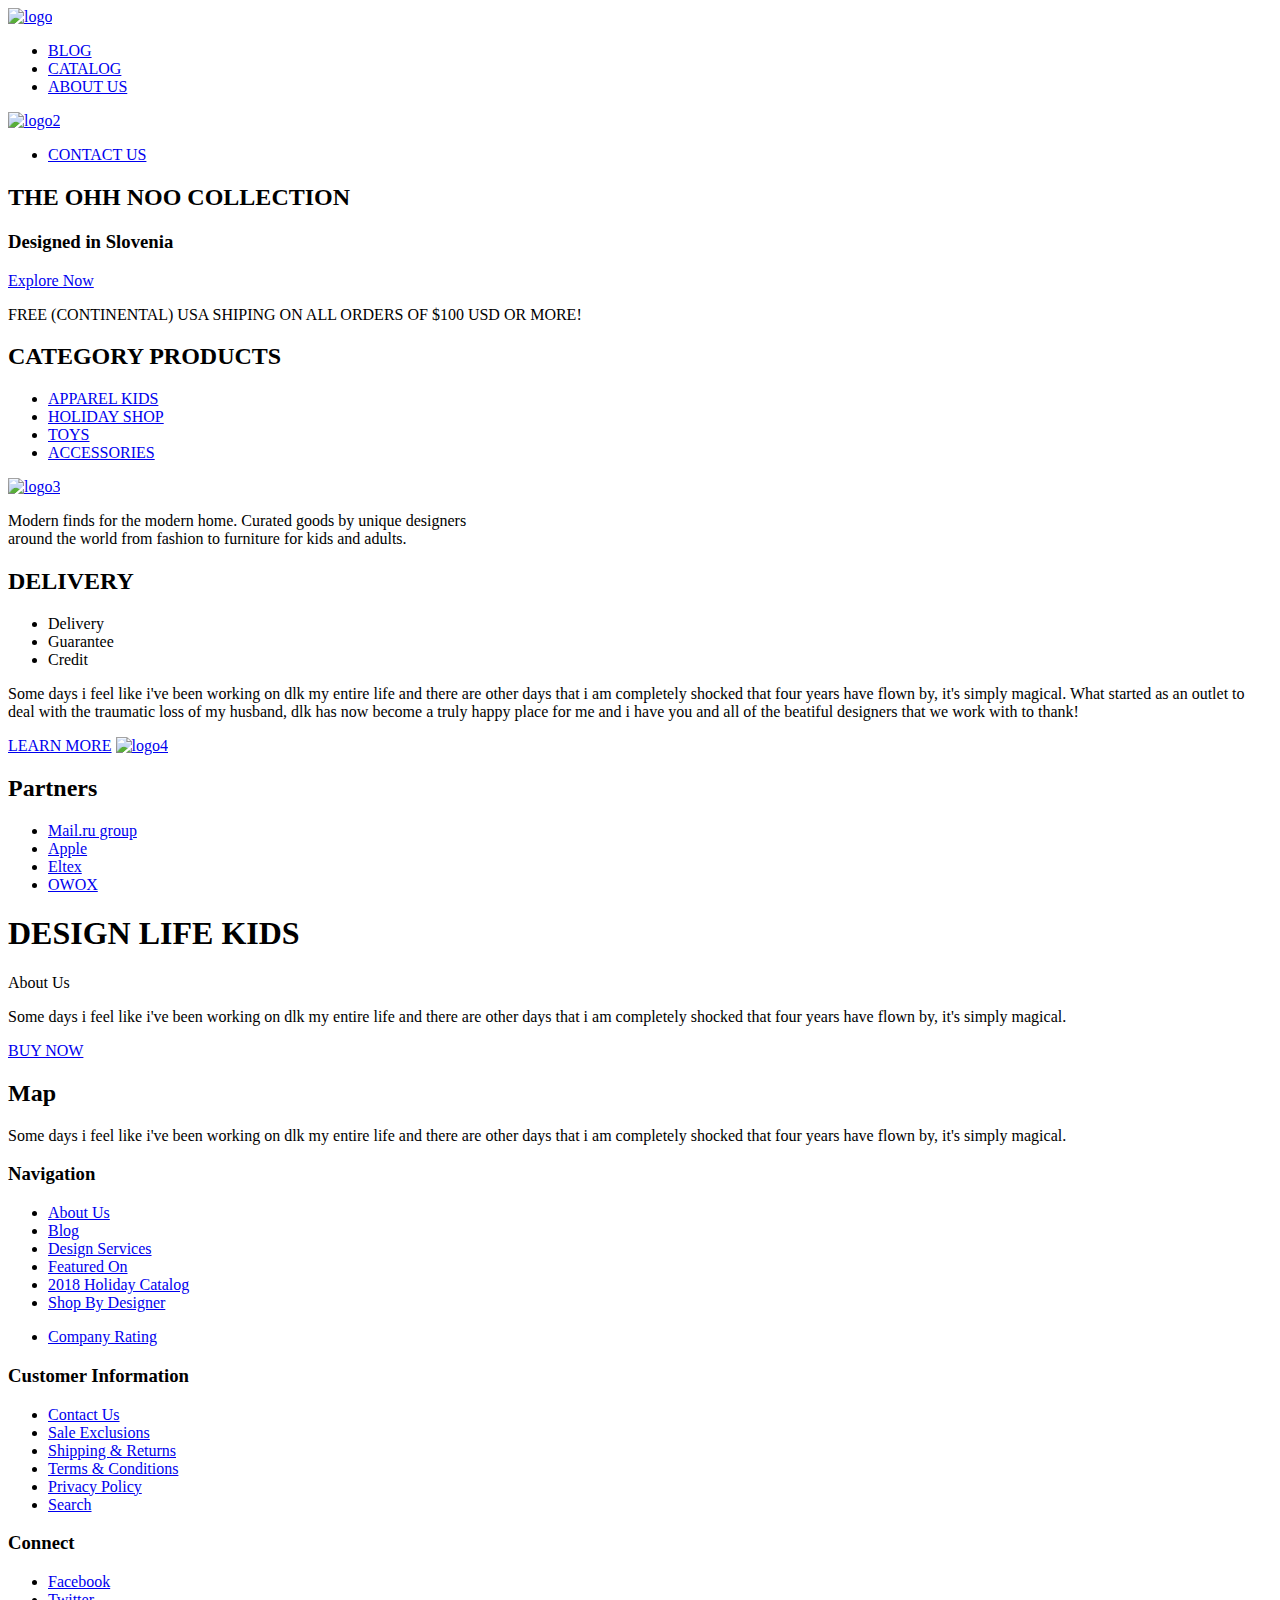
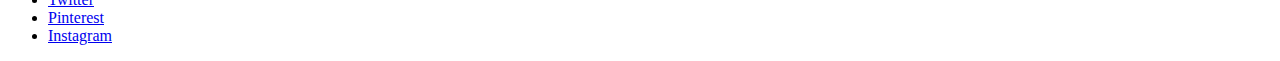
==== index.html @ 24064d85 "Add files via upload" ====
<!DOCTYPE html>
<html lang="en">
  <head>
    <meta charset="UTF-8">
    <title>Document</title>
  </head>
  <body>
    <header>
      <a href="#">
        <img class="header-log" src="/logo.png" alt="logo">
      </a>
      <nav class="header-nav">
        <ul>
          <li><a class="link" href="#">BLOG</a></li>
          <li><a class="link" href="#">CATALOG</a></li>
          <li><a class="link" href="#">ABOUT US</a></li>
        </ul>
        <a href="#">
          <img class="header-log" src="/logo.png" alt="logo2">
        </a> 
        <ul>
          <li><a class="link" href="#">CONTACT US</a></li>
        </ul>
      </nav>
    </header>
    <section class="poster">
      <h2 class="poster-title">THE OHH NOO COLLECTION</h2>
      <h3 class="poster-title">Designed in Slovenia</h3>
      <a class="poster-button button button-grey" href="#">Explore Now</a>
      <p class="poster-title">FREE (CONTINENTAL) USA SHIPING ON ALL ORDERS OF $100 USD OR MORE!</p>
    </section>
    <section class="services">
      <h2 class="services-title">CATEGORY PRODUCTS</h2>
      <ul>
        <li><a class="link" href="#">APPAREL KIDS</a></li>
        <li><a class="link" href="#">HOLIDAY SHOP</a></li>
        <li><a class="link" href="#">TOYS</a></li>
        <li><a class="link" href="#">ACCESSORIES</a></li>
      </ul>
      <a href="#">
        <img class="services-log" src="/logo.png" alt="logo3">
      </a>
      <p>Modern finds for the modern home. Curated goods by unique designers <br>
      around the world from fashion to furniture for kids and adults.</p>
    </section>
    <section class="delivery">
      <h2 class="delivery-title">DELIVERY</h2>
      <ul>
        <li>Delivery</li>
        <li>Guarantee</li>
        <li>Credit</li>
      </ul>
      <p>Some days i feel like i've been working on dlk my entire life and 
        there are other days that i am completely shocked that four
        years have flown by, it's simply magical.
        What started as an outlet to deal with the traumatic loss of my
        husband, dlk has now become a truly happy place for me and i
        have you and all of the beatiful designers that we work with
        to thank!</p>
        <a class="delivery-button button button-grey" href="#">LEARN MORE</a>
      <a href="#">
        <img class="delivery-log" src="/logo.png" alt="logo4">
      </a>
      </section>
      <section class="partners">
        <h2 class="hidden">Partners</h2>
       <ul>
         <li><a href="#">
           <img scr="/partner-1.svg">Mail.ru group</a></li>
         <li><a href="#">
           <img scr="/partner-1.svg">Apple</a></li>
         <li><a href="#">
           <img scr="/partner-1.svg">Eltex</a></li>
         <li><a href="#">
           <img scr="/partner-1.svg">OWOX</a></li>
         </ul>
      </section>
      <section>
        <h1 class="about-us-title">DESIGN LIFE KIDS</h1>
        <p>About Us</p>
        <p>Some days i feel like i've been working on dlk my entire life and 
          there are other days that i am completely shocked that four
          years have flown by, it's simply magical.</p>
          <a class="about-us-button button button-grey" href="#">BUY NOW</a>
      </section>
      <article class="map">
        <h2 class="hidden">Map</h2>
        <p class="modal-text">Some days i feel like i've been working on dlk my entire life and 
          there are other days that i am completely shocked that four
          years have flown by, it's simply magical.</p>
        <!-- Тут будет карта -->
        </article>
        <footer class="footer">
          <h3 class="footer-title">Navigation</h3>
          <ul>
            <li><a href="#">About Us</a></li>
            <li><a href="#">Blog</a></li>
            <li><a href="#">Design Services</a></li>
            <li><a href="#">Featured On</a></li>
            <li><a href="#">2018 Holiday Catalog</a></li>
            <li><a href="#">Shop By Designer</a></li>
          </ul>
          <ul>
            <li><a href="#">Company Rating</a></li>
          </ul>
          <h3 class="footer-title">Customer Information</h3>
          <ul>
            <li><a href="#">Contact Us</a></li>
            <li><a href="#">Sale Exclusions</a></li>
            <li><a href="#">Shipping & Returns</a></li>
            <li><a href="#">Terms & Conditions</a></li>
            <li><a href="#">Privacy Policy</a></li>
            <li><a href="#">Search</a></li>
          </ul>
          <h3 class="footer-title">Connect</h3>
          <ul>
            <li><a class="social-link" href="#">Facebook</a></li>
            <li><a class="social-link" href="#">Twitter</a></li>
            <li><a class="social-link" href="#">Pinterest</a></li>
            <li><a class="social-link" href="#">Instagram</a></li>
          </ul>
        </footer>
  </body>
</html>
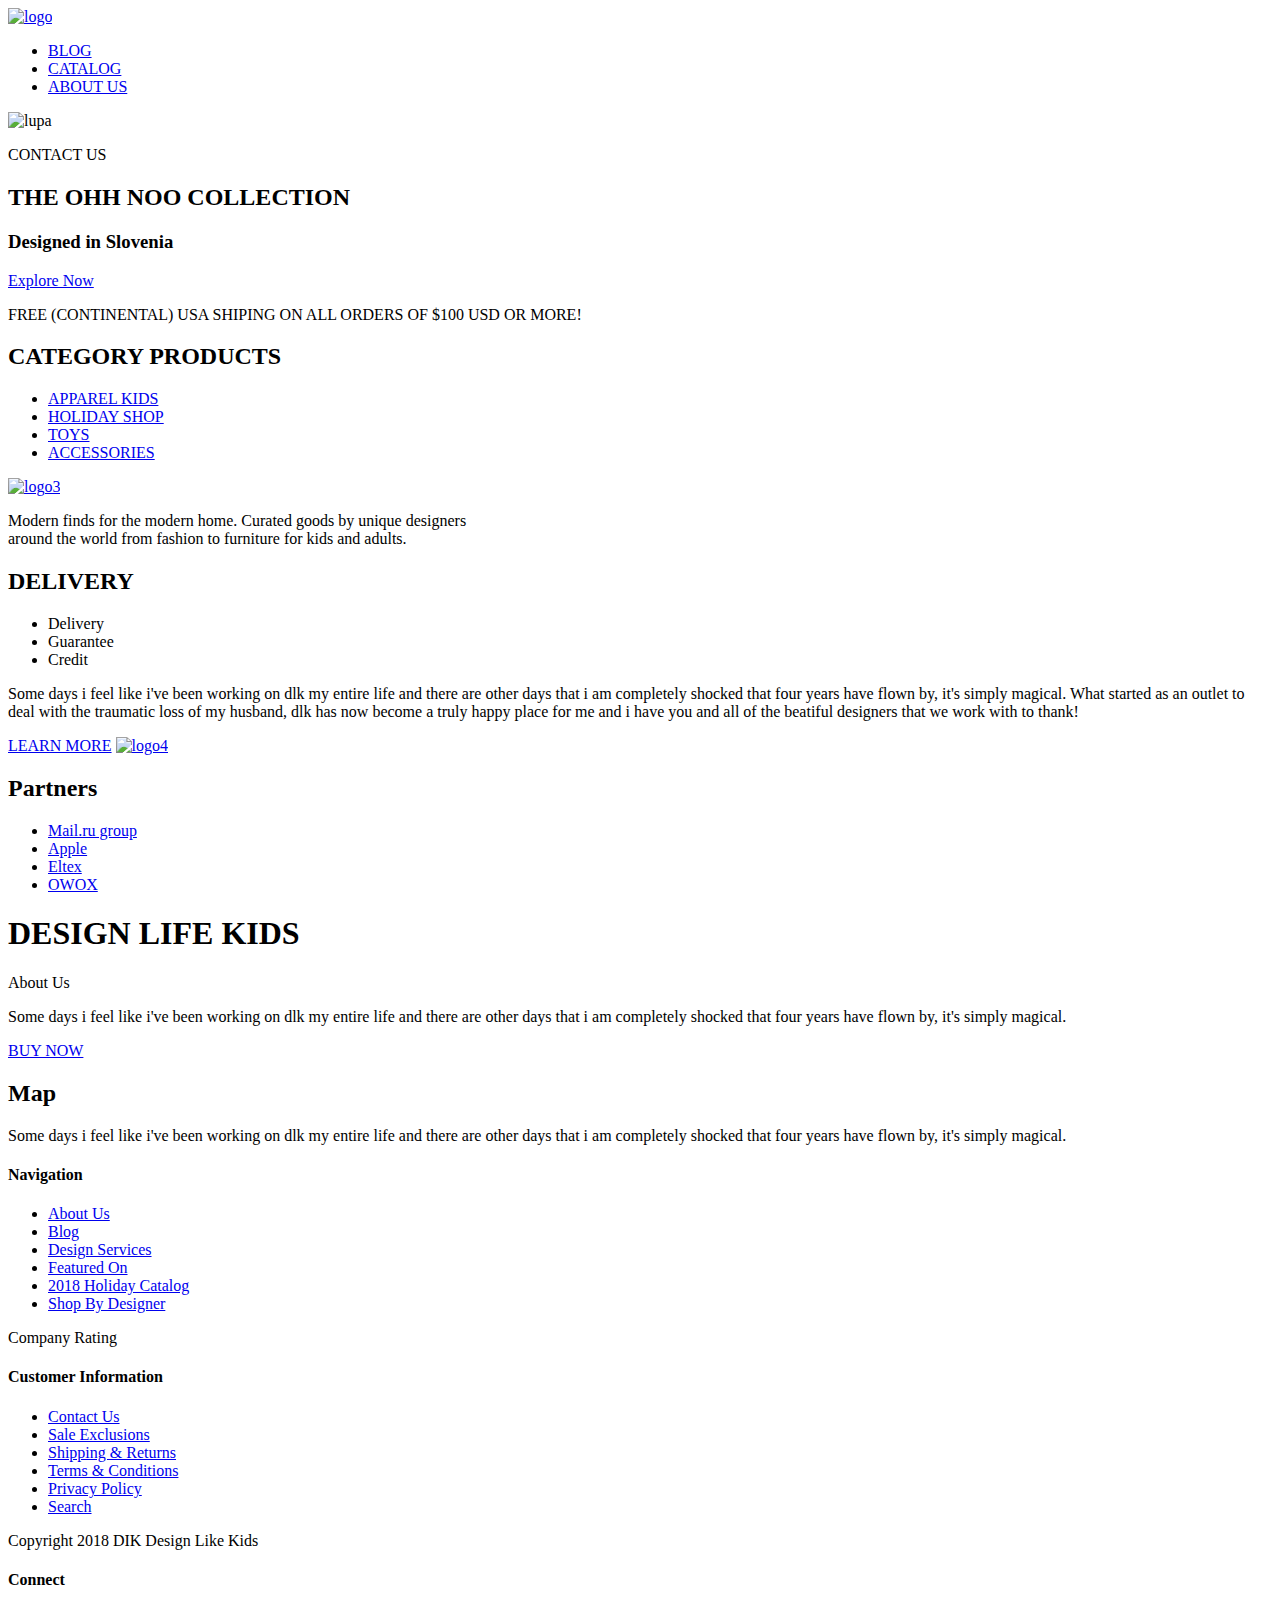
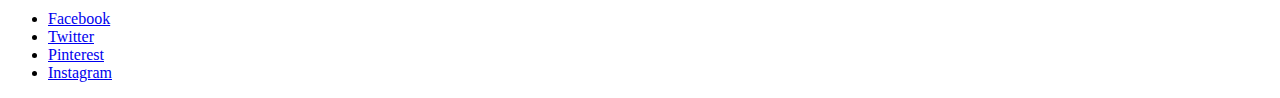
==== commit 091d73be: "В процессе.." ====
--- a/index.html
+++ b/index.html
@@ -15,12 +15,8 @@
           <li><a class="link" href="#">CATALOG</a></li>
           <li><a class="link" href="#">ABOUT US</a></li>
         </ul>
-        <a href="#">
-          <img class="header-log" src="/logo.png" alt="logo2">
-        </a> 
-        <ul>
-          <li><a class="link" href="#">CONTACT US</a></li>
-        </ul>
+          <img class="header-log" src="/lupa.png" alt="lupa">
+        <p class="link" href="#">CONTACT US</p>
       </nav>
     </header>
     <section class="poster">
@@ -90,8 +86,10 @@
           years have flown by, it's simply magical.</p>
         <!-- Тут будет карта -->
         </article>
-        <footer class="footer">
-          <h3 class="footer-title">Navigation</h3>
+        <footer>
+        <section class="footer">
+          <nav>
+          <h4 class="footer-title">Navigation</h4>
           <ul>
             <li><a href="#">About Us</a></li>
             <li><a href="#">Blog</a></li>
@@ -100,10 +98,12 @@
             <li><a href="#">2018 Holiday Catalog</a></li>
             <li><a href="#">Shop By Designer</a></li>
           </ul>
-          <ul>
-            <li><a href="#">Company Rating</a></li>
-          </ul>
-          <h3 class="footer-title">Customer Information</h3>
+          </nav>
+            <p>Company Rating</p>
+            <nav>
+        </section>
+        <section>
+          <h4 class="footer-title">Customer Information</h4>
           <ul>
             <li><a href="#">Contact Us</a></li>
             <li><a href="#">Sale Exclusions</a></li>
@@ -112,13 +112,19 @@
             <li><a href="#">Privacy Policy</a></li>
             <li><a href="#">Search</a></li>
           </ul>
-          <h3 class="footer-title">Connect</h3>
+          </nav>
+          <p>Copyright 2018 DIK Design Like Kids</p>
+        </section>
+        <section>
+          <h4 class="footer-title">Connect</h4>
+          <!--Тут будет форма-->
           <ul>
             <li><a class="social-link" href="#">Facebook</a></li>
             <li><a class="social-link" href="#">Twitter</a></li>
             <li><a class="social-link" href="#">Pinterest</a></li>
             <li><a class="social-link" href="#">Instagram</a></li>
           </ul>
+        </section>
         </footer>
   </body>
 </html>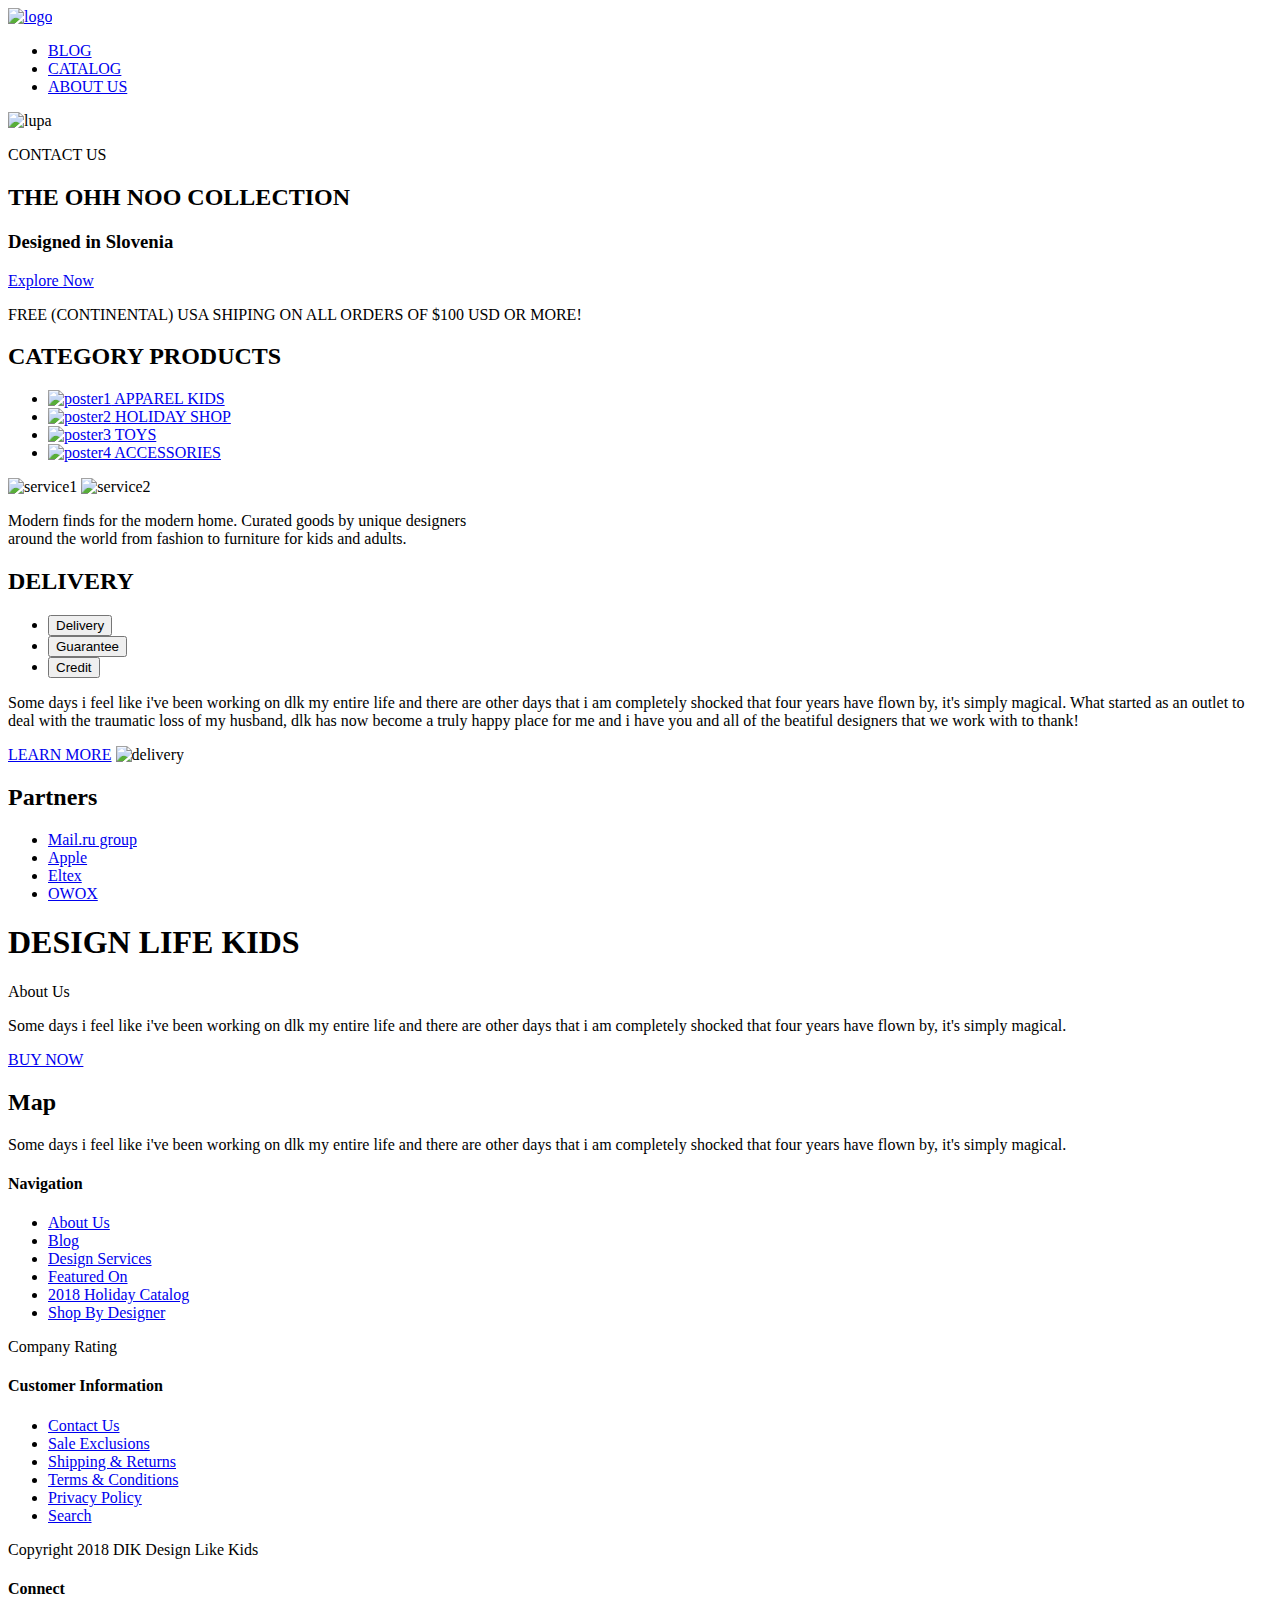
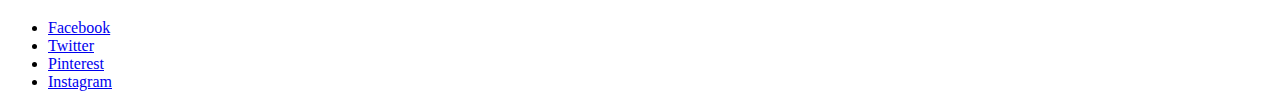
==== commit a08da5c5: "Изменения 11/02" ====
--- a/index.html
+++ b/index.html
@@ -1,130 +1,142 @@
 <!DOCTYPE html>
 <html lang="en">
-  <head>
-    <meta charset="UTF-8">
-    <title>Document</title>
-  </head>
-  <body>
-    <header>
-      <a href="#">
-        <img class="header-log" src="/logo.png" alt="logo">
-      </a>
-      <nav class="header-nav">
+
+<head>
+  <meta charset="UTF-8">
+  <title>Document</title>
+</head>
+
+<body>
+  <header>
+    <a href="#">
+      <img class="header-log" src="/logo.png" alt="logo">
+    </a>
+    <nav class="header-nav">
+      <ul>
+        <li><a class="link" href="#">BLOG</a></li>
+        <li><a class="link" href="#">CATALOG</a></li>
+        <li><a class="link" href="#">ABOUT US</a></li>
+      </ul>
+      <img class="header-log" src="/lupa.png" alt="lupa">
+      <p class="link" href="#">CONTACT US</p>
+    </nav>
+  </header>
+  <section class="poster">
+    <h2 class="poster-title">THE OHH NOO COLLECTION</h2>
+    <h3 class="poster-title">Designed in Slovenia</h3>
+    <a class="poster-button button button-grey" href="#">Explore Now</a>
+    <p class="poster-title">FREE (CONTINENTAL) USA SHIPING ON ALL ORDERS OF $100 USD OR MORE!</p>
+  </section>
+  <section class="services">
+    <h2 class="services-title">CATEGORY PRODUCTS</h2>
+    <ul>
+      <li><a class="link" href="#">
+          <img class="poster-button" scr="/poster1.png" alt="poster1">
+          APPAREL KIDS</a></li>
+      <li><a class="link" href="#">
+          <img class="poster-button" scr="/poster2.png" alt="poster2">
+          HOLIDAY SHOP</a></li>
+      <li><a class="link" href="#">
+          <img class="poster-button" scr="/poster3.png" alt="poster3">
+          TOYS</a></li>
+      <li><a class="link" href="#">
+          <img class="poster-button" scr="/poster4.png" alt="poster4">
+          ACCESSORIES</a></li>
+    </ul>
+    <img class="services-button button" src="/service1.png" alt="service1">
+    <img class="services-button button" src="/service2.png" alt="service2">
+    <p>Modern finds for the modern home. Curated goods by unique designers <br>
+      around the world from fashion to furniture for kids and adults.</p>
+  </section>
+  <section class="delivery">
+    <h2 class="delivery-title">DELIVERY</h2>
+    <ul>
+      <li><button>Delivery</button></li>
+      <li><button>Guarantee</button></li>
+      <li><button>Credit</button></li>
+    </ul>
+    <p>Some days i feel like i've been working on dlk my entire life and
+      there are other days that i am completely shocked that four
+      years have flown by, it's simply magical.
+      What started as an outlet to deal with the traumatic loss of my
+      husband, dlk has now become a truly happy place for me and i
+      have you and all of the beatiful designers that we work with
+      to thank!</p>
+    <a class="delivery-button button button-grey" href="#">LEARN MORE</a>
+    <img class="delivery-log" src="/delivery.png" alt="delivery">
+    </a>
+  </section>
+  <section class="partners">
+    <h2 class="hidden">Partners</h2>
+    <nav>
+      <ul>
+        <li><a href="#">
+            <img scr="/partner-1.svg">Mail.ru group</a></li>
+        <li><a href="#">
+            <img scr="/partner-1.svg">Apple</a></li>
+        <li><a href="#">
+            <img scr="/partner-1.svg">Eltex</a></li>
+        <li><a href="#">
+            <img scr="/partner-1.svg">OWOX</a></li>
+      </ul>
+    </nav>
+  </section>
+  <section>
+    <h1 class="about-us-title">DESIGN LIFE KIDS</h1>
+    <p>About Us</p>
+    <p>Some days i feel like i've been working on dlk my entire life and
+      there are other days that i am completely shocked that four
+      years have flown by, it's simply magical.
+    </p>
+    <a class="about-us-button button button-grey" href="#">BUY NOW</a>
+  </section>
+  <article class="map">
+    <h2 class="hidden">Map</h2>
+    <p class="modal-text">Some days i feel like i've been working on dlk my entire life and
+      there are other days that i am completely shocked that four
+      years have flown by, it's simply magical.</p>
+    <!-- Тут будет карта -->
+  </article>
+  <footer>
+    <section class="footer">
+      <h4 class="footer-title">Navigation</h4>
+      <nav class="footer-nav">
         <ul>
-          <li><a class="link" href="#">BLOG</a></li>
-          <li><a class="link" href="#">CATALOG</a></li>
-          <li><a class="link" href="#">ABOUT US</a></li>
+          <li><a href="#">About Us</a></li>
+          <li><a href="#">Blog</a></li>
+          <li><a href="#">Design Services</a></li>
+          <li><a href="#">Featured On</a></li>
+          <li><a href="#">2018 Holiday Catalog</a></li>
+          <li><a href="#">Shop By Designer</a></li>
         </ul>
-          <img class="header-log" src="/lupa.png" alt="lupa">
-        <p class="link" href="#">CONTACT US</p>
       </nav>
-    </header>
-    <section class="poster">
-      <h2 class="poster-title">THE OHH NOO COLLECTION</h2>
-      <h3 class="poster-title">Designed in Slovenia</h3>
-      <a class="poster-button button button-grey" href="#">Explore Now</a>
-      <p class="poster-title">FREE (CONTINENTAL) USA SHIPING ON ALL ORDERS OF $100 USD OR MORE!</p>
+      <p>Company Rating</p>
     </section>
-    <section class="services">
-      <h2 class="services-title">CATEGORY PRODUCTS</h2>
+    <section>
+      <h4 class="footer-title">Customer Information</h4>
+      <nav class="footer-nav">
+        <ul>
+          <li><a href="#">Contact Us</a></li>
+          <li><a href="#">Sale Exclusions</a></li>
+          <li><a href="#">Shipping & Returns</a></li>
+          <li><a href="#">Terms & Conditions</a></li>
+          <li><a href="#">Privacy Policy</a></li>
+          <li><a href="#">Search</a></li>
+        </ul>
+      </nav>
+      <p>Copyright 2018 DIK Design Like Kids</p>
+    </section>
+    <section>
+      <h4 class="footer-title">Connect</h4>
+      <!--Тут будет форма-->
       <ul>
-        <li><a class="link" href="#">APPAREL KIDS</a></li>
-        <li><a class="link" href="#">HOLIDAY SHOP</a></li>
-        <li><a class="link" href="#">TOYS</a></li>
-        <li><a class="link" href="#">ACCESSORIES</a></li>
+        <li><a class="social-link" href="#">Facebook</a></li>
+        <li><a class="social-link" href="#">Twitter</a></li>
+        <li><a class="social-link" href="#">Pinterest</a></li>
+        <li><a class="social-link" href="#">Instagram</a></li>
       </ul>
-      <a href="#">
-        <img class="services-log" src="/logo.png" alt="logo3">
-      </a>
-      <p>Modern finds for the modern home. Curated goods by unique designers <br>
-      around the world from fashion to furniture for kids and adults.</p>
     </section>
-    <section class="delivery">
-      <h2 class="delivery-title">DELIVERY</h2>
-      <ul>
-        <li>Delivery</li>
-        <li>Guarantee</li>
-        <li>Credit</li>
-      </ul>
-      <p>Some days i feel like i've been working on dlk my entire life and 
-        there are other days that i am completely shocked that four
-        years have flown by, it's simply magical.
-        What started as an outlet to deal with the traumatic loss of my
-        husband, dlk has now become a truly happy place for me and i
-        have you and all of the beatiful designers that we work with
-        to thank!</p>
-        <a class="delivery-button button button-grey" href="#">LEARN MORE</a>
-      <a href="#">
-        <img class="delivery-log" src="/logo.png" alt="logo4">
-      </a>
-      </section>
-      <section class="partners">
-        <h2 class="hidden">Partners</h2>
-       <ul>
-         <li><a href="#">
-           <img scr="/partner-1.svg">Mail.ru group</a></li>
-         <li><a href="#">
-           <img scr="/partner-1.svg">Apple</a></li>
-         <li><a href="#">
-           <img scr="/partner-1.svg">Eltex</a></li>
-         <li><a href="#">
-           <img scr="/partner-1.svg">OWOX</a></li>
-         </ul>
-      </section>
-      <section>
-        <h1 class="about-us-title">DESIGN LIFE KIDS</h1>
-        <p>About Us</p>
-        <p>Some days i feel like i've been working on dlk my entire life and 
-          there are other days that i am completely shocked that four
-          years have flown by, it's simply magical.</p>
-          <a class="about-us-button button button-grey" href="#">BUY NOW</a>
-      </section>
-      <article class="map">
-        <h2 class="hidden">Map</h2>
-        <p class="modal-text">Some days i feel like i've been working on dlk my entire life and 
-          there are other days that i am completely shocked that four
-          years have flown by, it's simply magical.</p>
-        <!-- Тут будет карта -->
-        </article>
-        <footer>
-        <section class="footer">
-          <nav>
-          <h4 class="footer-title">Navigation</h4>
-          <ul>
-            <li><a href="#">About Us</a></li>
-            <li><a href="#">Blog</a></li>
-            <li><a href="#">Design Services</a></li>
-            <li><a href="#">Featured On</a></li>
-            <li><a href="#">2018 Holiday Catalog</a></li>
-            <li><a href="#">Shop By Designer</a></li>
-          </ul>
-          </nav>
-            <p>Company Rating</p>
-            <nav>
-        </section>
-        <section>
-          <h4 class="footer-title">Customer Information</h4>
-          <ul>
-            <li><a href="#">Contact Us</a></li>
-            <li><a href="#">Sale Exclusions</a></li>
-            <li><a href="#">Shipping & Returns</a></li>
-            <li><a href="#">Terms & Conditions</a></li>
-            <li><a href="#">Privacy Policy</a></li>
-            <li><a href="#">Search</a></li>
-          </ul>
-          </nav>
-          <p>Copyright 2018 DIK Design Like Kids</p>
-        </section>
-        <section>
-          <h4 class="footer-title">Connect</h4>
-          <!--Тут будет форма-->
-          <ul>
-            <li><a class="social-link" href="#">Facebook</a></li>
-            <li><a class="social-link" href="#">Twitter</a></li>
-            <li><a class="social-link" href="#">Pinterest</a></li>
-            <li><a class="social-link" href="#">Instagram</a></li>
-          </ul>
-        </section>
-        </footer>
-  </body>
+  </footer>
+</body>
+
 </html>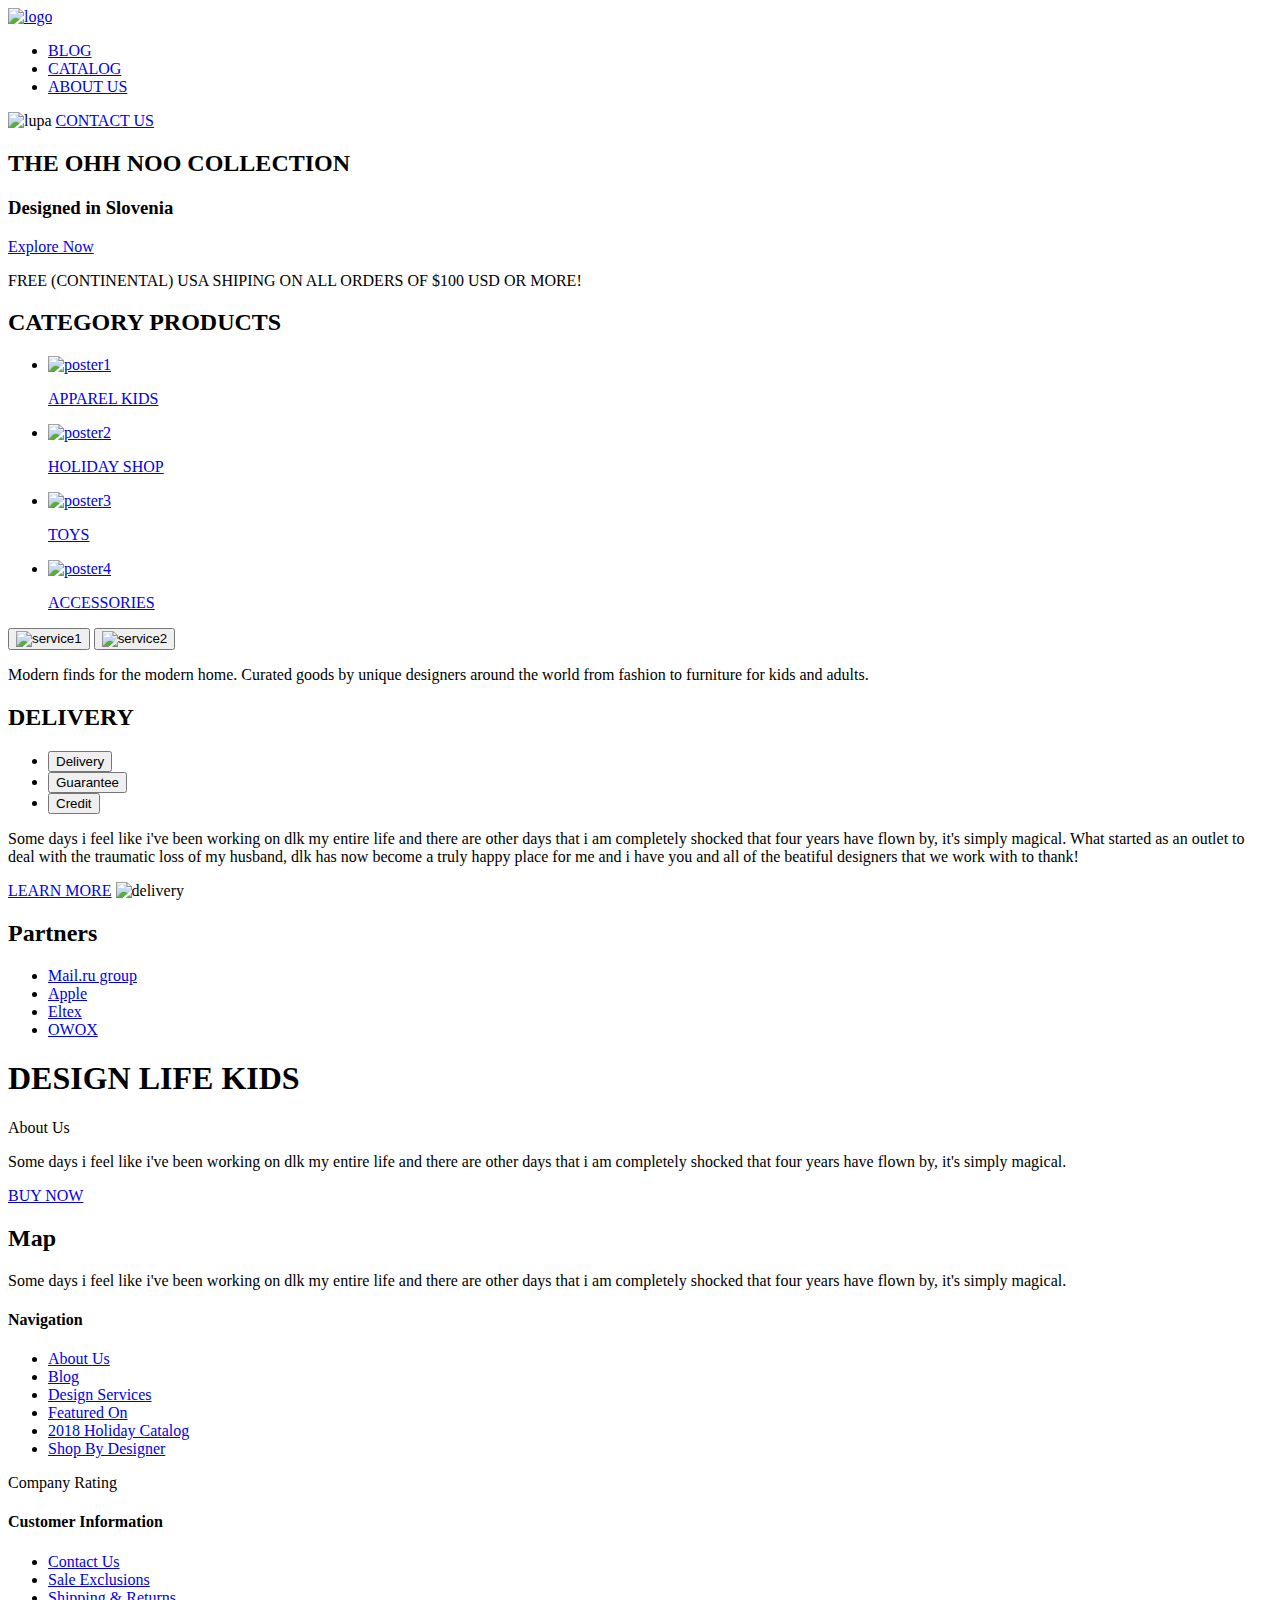
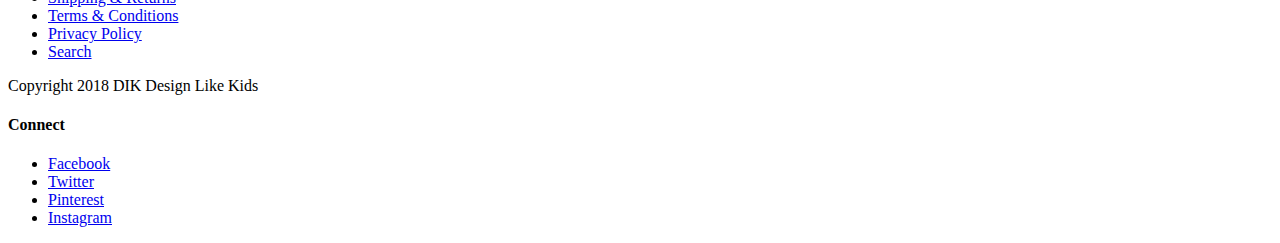
==== commit 75a2c0f4: "Merge pull request #2 from anchikova/master" ====
--- a/index.html
+++ b/index.html
@@ -18,7 +18,7 @@
         <li><a class="link" href="#">ABOUT US</a></li>
       </ul>
       <img class="header-log" src="/lupa.png" alt="lupa">
-      <p class="link" href="#">CONTACT US</p>
+      <a class="link" href="#">CONTACT US</a>
     </nav>
   </header>
   <section class="poster">
@@ -32,20 +32,35 @@
     <ul>
       <li><a class="link" href="#">
           <img class="poster-button" scr="/poster1.png" alt="poster1">
-          APPAREL KIDS</a></li>
-      <li><a class="link" href="#">
+          <p>APPAREL KIDS</p>
+        </a>
+      </li>
+      <li>
+        <a class="link" href="#">
           <img class="poster-button" scr="/poster2.png" alt="poster2">
-          HOLIDAY SHOP</a></li>
-      <li><a class="link" href="#">
+          <p>HOLIDAY SHOP</p>
+        </a>
+      </li>
+      <li>
+        <a class="link" href="#">
           <img class="poster-button" scr="/poster3.png" alt="poster3">
-          TOYS</a></li>
-      <li><a class="link" href="#">
+          <p>TOYS</p>
+        </a>
+      </li>
+      <li>
+        <a class="link" href="#">
           <img class="poster-button" scr="/poster4.png" alt="poster4">
-          ACCESSORIES</a></li>
+          <p>ACCESSORIES</p>
+        </a>
+      </li>
     </ul>
-    <img class="services-button button" src="/service1.png" alt="service1">
-    <img class="services-button button" src="/service2.png" alt="service2">
-    <p>Modern finds for the modern home. Curated goods by unique designers <br>
+    <button>
+      <img class="services-button button" src="/service1.png" alt="service1">
+    </button>
+    <button>
+      <img class="services-button button" src="/service2.png" alt="service2">
+    </button>
+    <p>Modern finds for the modern home. Curated goods by unique designers
       around the world from fashion to furniture for kids and adults.</p>
   </section>
   <section class="delivery">
@@ -68,7 +83,6 @@
   </section>
   <section class="partners">
     <h2 class="hidden">Partners</h2>
-    <nav>
       <ul>
         <li><a href="#">
             <img scr="/partner-1.svg">Mail.ru group</a></li>
@@ -79,7 +93,6 @@
         <li><a href="#">
             <img scr="/partner-1.svg">OWOX</a></li>
       </ul>
-    </nav>
   </section>
   <section>
     <h1 class="about-us-title">DESIGN LIFE KIDS</h1>
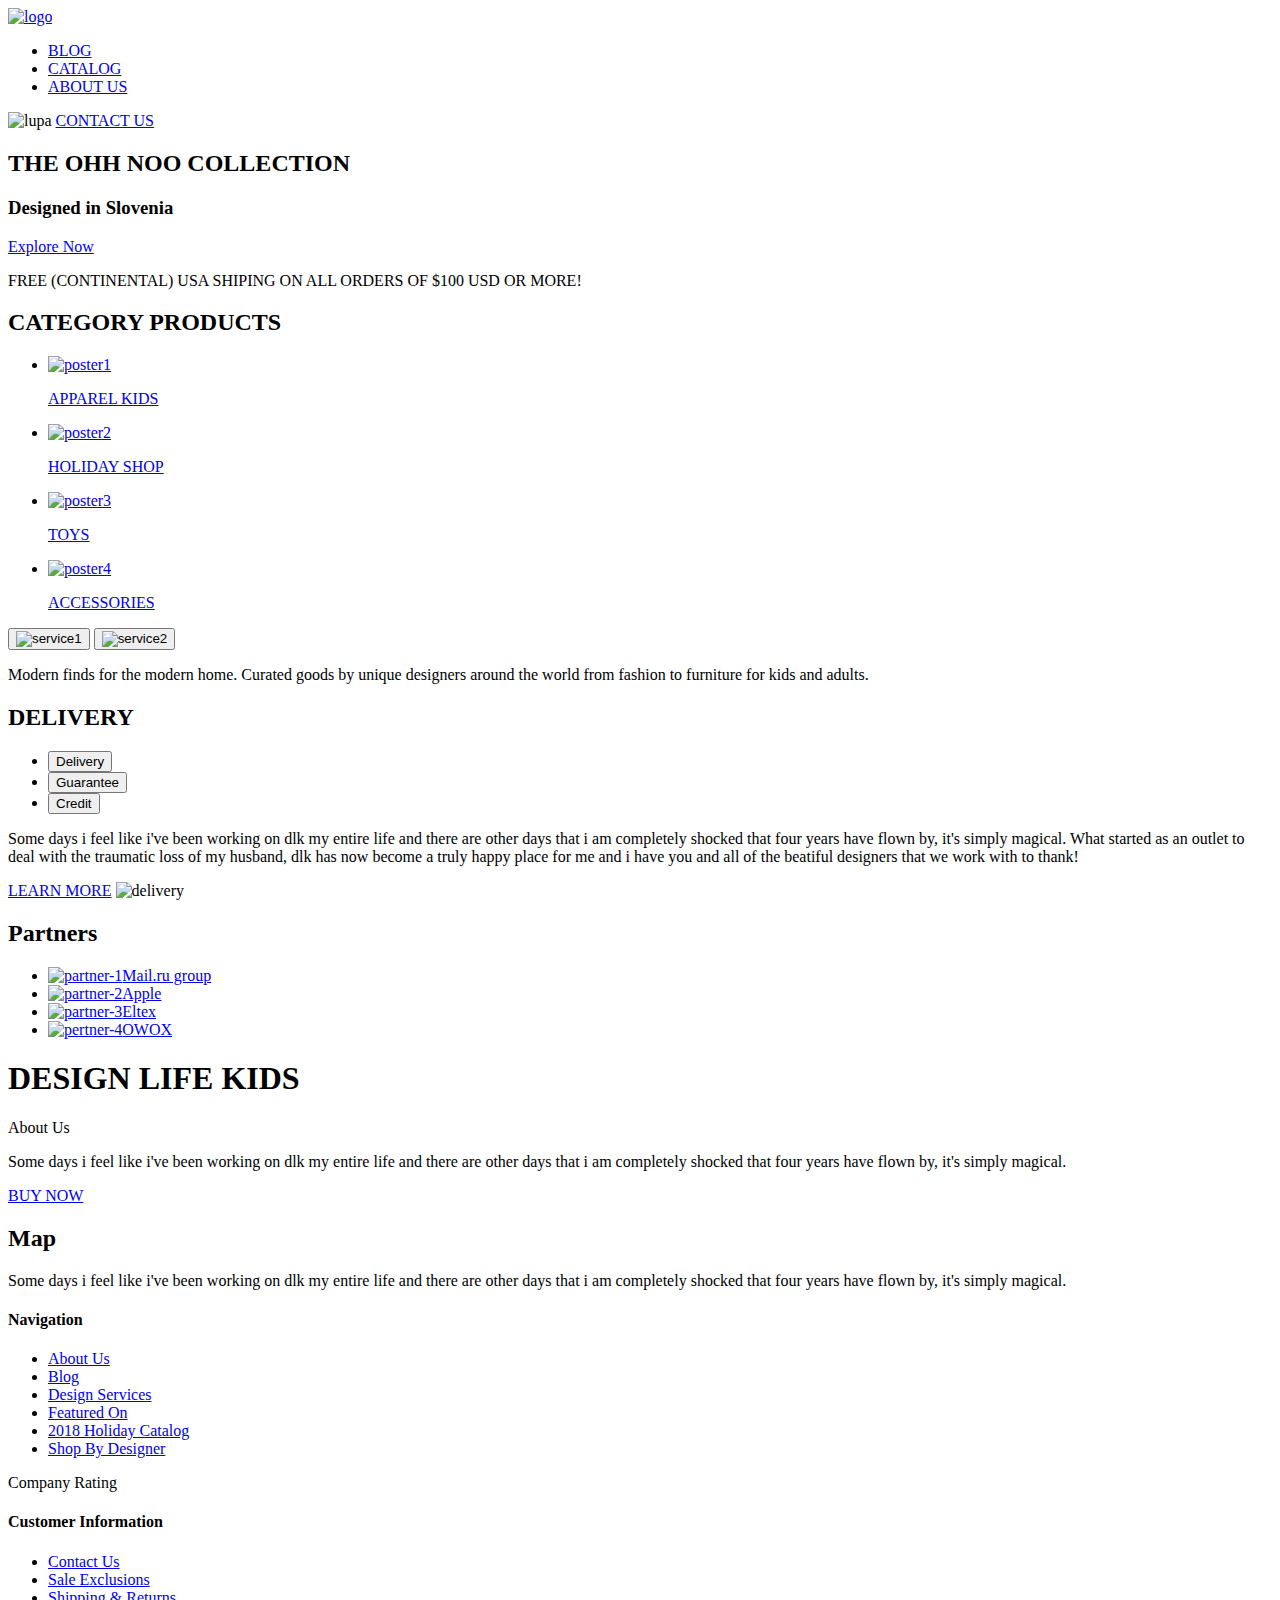
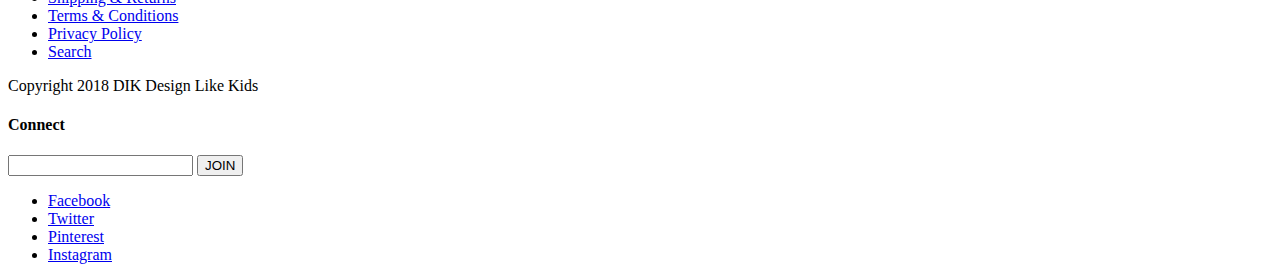
==== commit 61dcbaec: "Изменения 13/02 (3)" ====
--- a/index.html
+++ b/index.html
@@ -8,108 +8,114 @@
 
 <body>
   <header>
-    <a href="#">
+    <a href="index.html">
       <img class="header-log" src="/logo.png" alt="logo">
     </a>
     <nav class="header-nav">
       <ul>
-        <li><a class="link" href="#">BLOG</a></li>
-        <li><a class="link" href="#">CATALOG</a></li>
+        <li><a class="link" href="Blog.html">BLOG</a></li>
+        <li><a class="link" href="Catalog.html">CATALOG</a></li>
         <li><a class="link" href="#">ABOUT US</a></li>
       </ul>
       <img class="header-log" src="/lupa.png" alt="lupa">
       <a class="link" href="#">CONTACT US</a>
     </nav>
   </header>
-  <section class="poster">
-    <h2 class="poster-title">THE OHH NOO COLLECTION</h2>
-    <h3 class="poster-title">Designed in Slovenia</h3>
-    <a class="poster-button button button-grey" href="#">Explore Now</a>
-    <p class="poster-title">FREE (CONTINENTAL) USA SHIPING ON ALL ORDERS OF $100 USD OR MORE!</p>
-  </section>
-  <section class="services">
-    <h2 class="services-title">CATEGORY PRODUCTS</h2>
-    <ul>
-      <li><a class="link" href="#">
-          <img class="poster-button" scr="/poster1.png" alt="poster1">
-          <p>APPAREL KIDS</p>
-        </a>
-      </li>
-      <li>
-        <a class="link" href="#">
-          <img class="poster-button" scr="/poster2.png" alt="poster2">
-          <p>HOLIDAY SHOP</p>
-        </a>
-      </li>
-      <li>
-        <a class="link" href="#">
-          <img class="poster-button" scr="/poster3.png" alt="poster3">
-          <p>TOYS</p>
-        </a>
-      </li>
-      <li>
-        <a class="link" href="#">
-          <img class="poster-button" scr="/poster4.png" alt="poster4">
-          <p>ACCESSORIES</p>
-        </a>
-      </li>
-    </ul>
-    <button>
-      <img class="services-button button" src="/service1.png" alt="service1">
-    </button>
-    <button>
-      <img class="services-button button" src="/service2.png" alt="service2">
-    </button>
-    <p>Modern finds for the modern home. Curated goods by unique designers
-      around the world from fashion to furniture for kids and adults.</p>
-  </section>
-  <section class="delivery">
-    <h2 class="delivery-title">DELIVERY</h2>
-    <ul>
-      <li><button>Delivery</button></li>
-      <li><button>Guarantee</button></li>
-      <li><button>Credit</button></li>
-    </ul>
-    <p>Some days i feel like i've been working on dlk my entire life and
-      there are other days that i am completely shocked that four
-      years have flown by, it's simply magical.
-      What started as an outlet to deal with the traumatic loss of my
-      husband, dlk has now become a truly happy place for me and i
-      have you and all of the beatiful designers that we work with
-      to thank!</p>
-    <a class="delivery-button button button-grey" href="#">LEARN MORE</a>
-    <img class="delivery-log" src="/delivery.png" alt="delivery">
-    </a>
-  </section>
-  <section class="partners">
-    <h2 class="hidden">Partners</h2>
+  <main>
+    <section class="poster">
+      <h2 class="poster-title">THE OHH NOO COLLECTION</h2>
+      <h3 class="poster-title">Designed in Slovenia</h3>
+      <a class="poster-button button button-grey" href="#">Explore Now</a>
+      <p class="poster-title">FREE (CONTINENTAL) USA SHIPING ON ALL ORDERS OF $100 USD OR MORE!</p>
+    </section>
+    <section class="services">
+      <h2 class="services-title">CATEGORY PRODUCTS</h2>
       <ul>
-        <li><a href="#">
-            <img scr="/partner-1.svg">Mail.ru group</a></li>
-        <li><a href="#">
-            <img scr="/partner-1.svg">Apple</a></li>
-        <li><a href="#">
-            <img scr="/partner-1.svg">Eltex</a></li>
-        <li><a href="#">
-            <img scr="/partner-1.svg">OWOX</a></li>
+        <li>
+          <a class="link" href="#">
+            <img class="poster-button" src="/poster1.png" alt="poster1">
+            <p>APPAREL KIDS</p>
+          </a>
+        </li>
+        <li>
+          <a class="link" href="#">
+            <img class="poster-button" src="/poster2.png" alt="poster2">
+            <p>HOLIDAY SHOP</p>
+          </a>
+        </li>
+        <li>
+          <a class="link" href="#">
+            <img class="poster-button" src="/poster3.png" alt="poster3">
+            <p>TOYS</p>
+          </a>
+        </li>
+        <li>
+          <a class="link" href="#">
+            <img class="poster-button" src="/poster4.png" alt="poster4">
+            <p>ACCESSORIES</p>
+          </a>
+        </li>
       </ul>
-  </section>
-  <section>
-    <h1 class="about-us-title">DESIGN LIFE KIDS</h1>
-    <p>About Us</p>
-    <p>Some days i feel like i've been working on dlk my entire life and
-      there are other days that i am completely shocked that four
-      years have flown by, it's simply magical.
-    </p>
-    <a class="about-us-button button button-grey" href="#">BUY NOW</a>
-  </section>
-  <article class="map">
-    <h2 class="hidden">Map</h2>
-    <p class="modal-text">Some days i feel like i've been working on dlk my entire life and
-      there are other days that i am completely shocked that four
-      years have flown by, it's simply magical.</p>
-    <!-- Тут будет карта -->
-  </article>
+      <button>
+        <img class="services-button button" src="/service1.png" alt="service1">
+      </button>
+      <button>
+        <img class="services-button button" src="/service2.png" alt="service2">
+      </button>
+      <p>Modern finds for the modern home. Curated goods by unique designers
+        around the world from fashion to furniture for kids and adults.</p>
+    </section>
+    <section class="delivery">
+      <h2 class="delivery-title">DELIVERY</h2>
+      <ul>
+        <li><button>Delivery</button></li>
+        <li><button>Guarantee</button></li>
+        <li><button>Credit</button></li>
+      </ul>
+      <p>Some days i feel like i've been working on dlk my entire life and
+        there are other days that i am completely shocked that four
+        years have flown by, it's simply magical.
+        What started as an outlet to deal with the traumatic loss of my
+        husband, dlk has now become a truly happy place for me and i
+        have you and all of the beatiful designers that we work with
+        to thank!</p>
+      <a class="delivery-button button button-grey" href="#">LEARN MORE</a>
+      <img class="delivery-log" src="/delivery.png" alt="delivery">
+    </section>
+    <section class="partners">
+      <h2 class="hidden">Partners</h2>
+      <ul>
+        <li>
+          <a href="#">
+            <img src="/partner-1.svg" alt="partner-1">Mail.ru group</a></li>
+        <li>
+          <a href="#">
+            <img src="/partner-2.svg" alt="partner-2">Apple</a></li>
+        <li>
+          <a href="#">
+            <img src="/partner-3.svg" alt="partner-3">Eltex</a></li>
+        <li>
+          <a href="#">
+            <img src="/partner-4.svg" alt="pertner-4">OWOX</a></li>
+      </ul>
+    </section>
+    <section>
+      <h1 class="about-us-title">DESIGN LIFE KIDS</h1>
+      <p>About Us</p>
+      <p>Some days i feel like i've been working on dlk my entire life and
+        there are other days that i am completely shocked that four
+        years have flown by, it's simply magical.
+      </p>
+      <a class="about-us-button button button-grey" href="#">BUY NOW</a>
+    </section>
+    <article class="map">
+      <h2 class="hidden">Map</h2>
+      <p class="modal-text">Some days i feel like i've been working on dlk my entire life and
+        there are other days that i am completely shocked that four
+        years have flown by, it's simply magical.</p>
+      <!-- Тут будет карта -->
+    </article>
+  </main>
   <footer>
     <section class="footer">
       <h4 class="footer-title">Navigation</h4>
@@ -141,7 +147,11 @@
     </section>
     <section>
       <h4 class="footer-title">Connect</h4>
-      <!--Тут будет форма-->
+      <fdiv>
+        <label for="email" value="E-mail"></label>
+        <input type="email" name="email" required>
+        <input type="submit" value="JOIN">
+      </div>
       <ul>
         <li><a class="social-link" href="#">Facebook</a></li>
         <li><a class="social-link" href="#">Twitter</a></li>
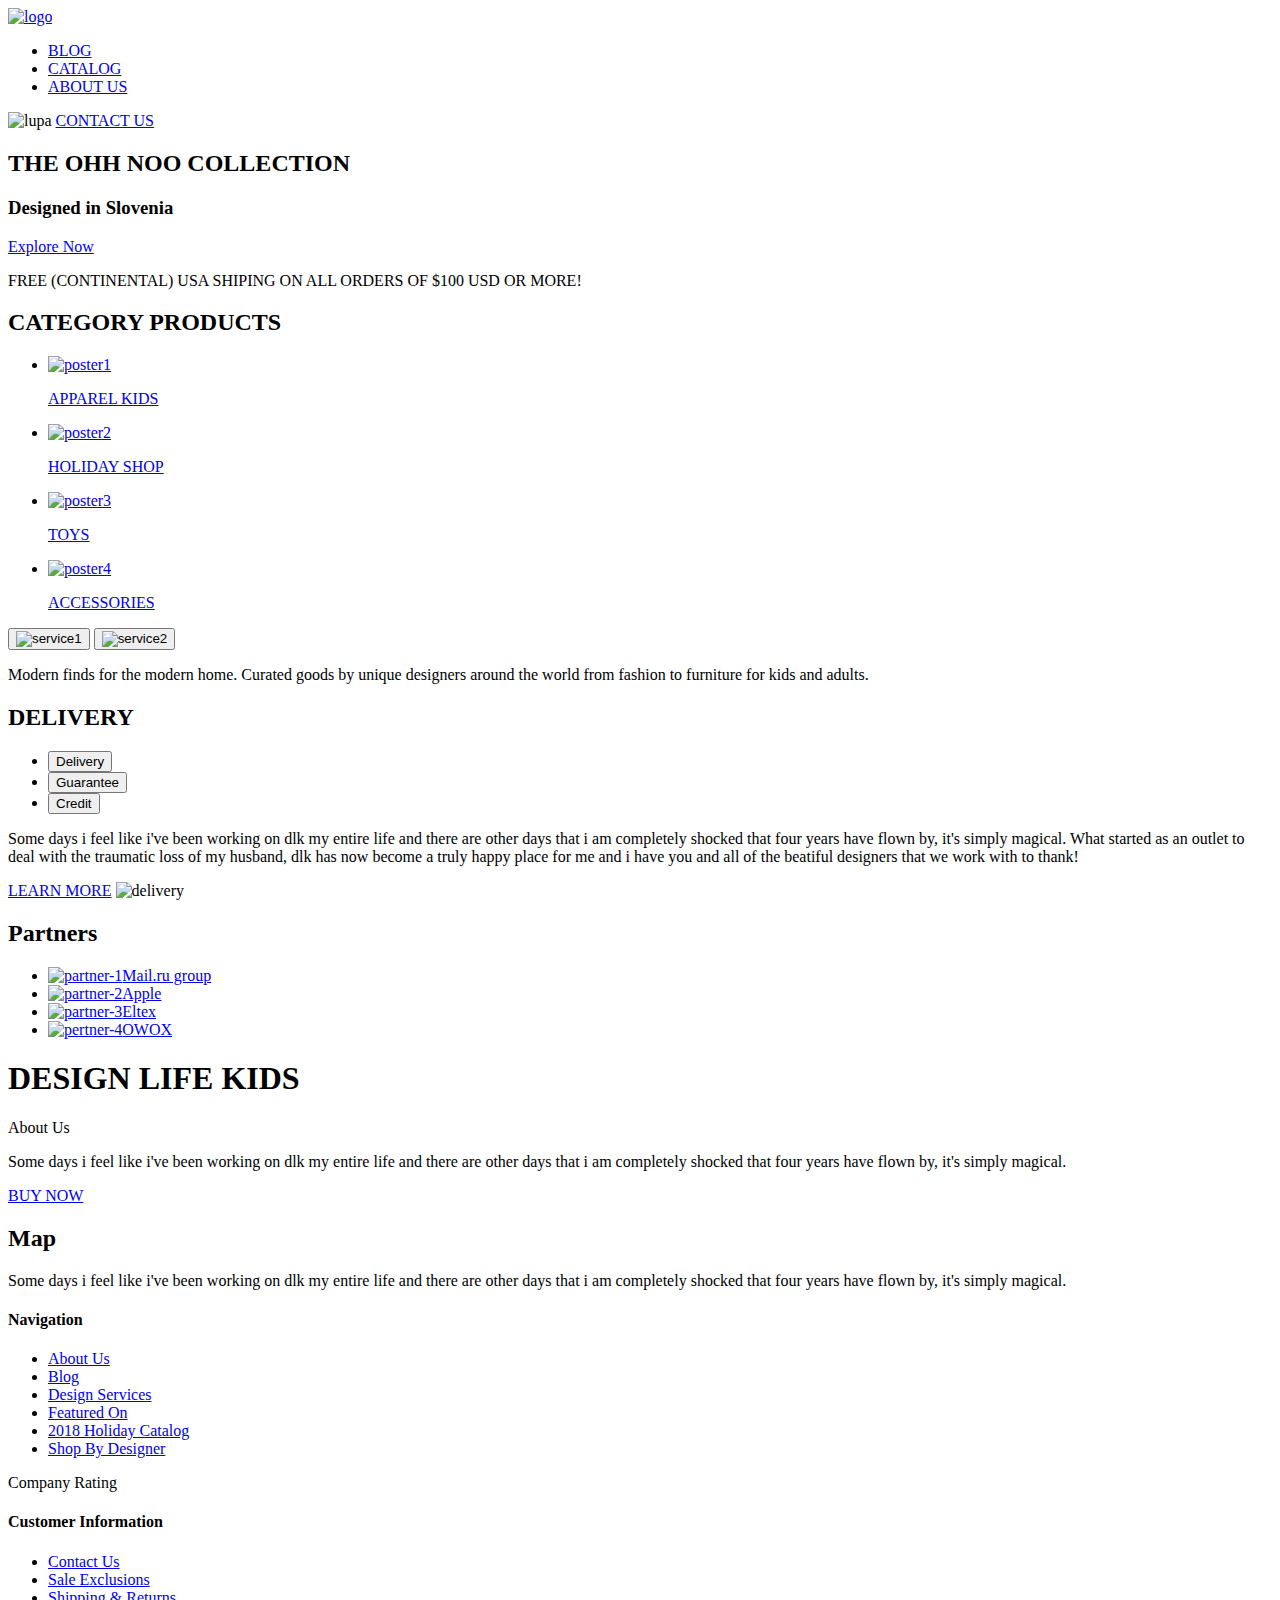
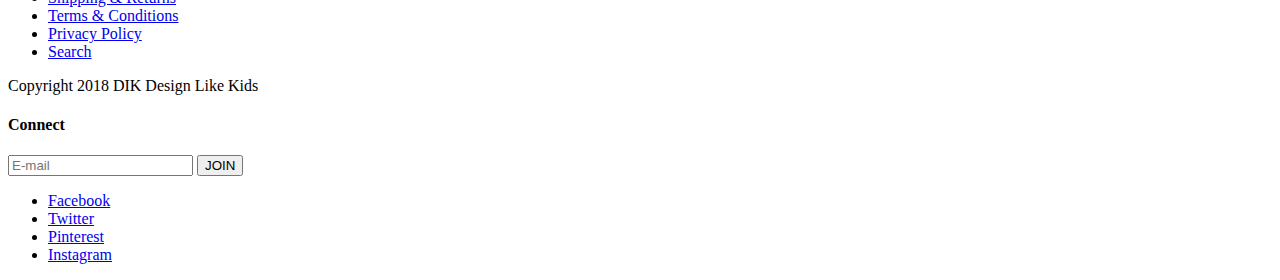
==== commit d3d2b2fb: "14/02 (3)" ====
--- a/index.html
+++ b/index.html
@@ -147,11 +147,11 @@
     </section>
     <section>
       <h4 class="footer-title">Connect</h4>
-      <fdiv>
+      <form>
         <label for="email" value="E-mail"></label>
-        <input type="email" name="email" required>
+        <input type="email" name="email" placeholder="E-mail">
         <input type="submit" value="JOIN">
-      </div>
+      </form>
       <ul>
         <li><a class="social-link" href="#">Facebook</a></li>
         <li><a class="social-link" href="#">Twitter</a></li>
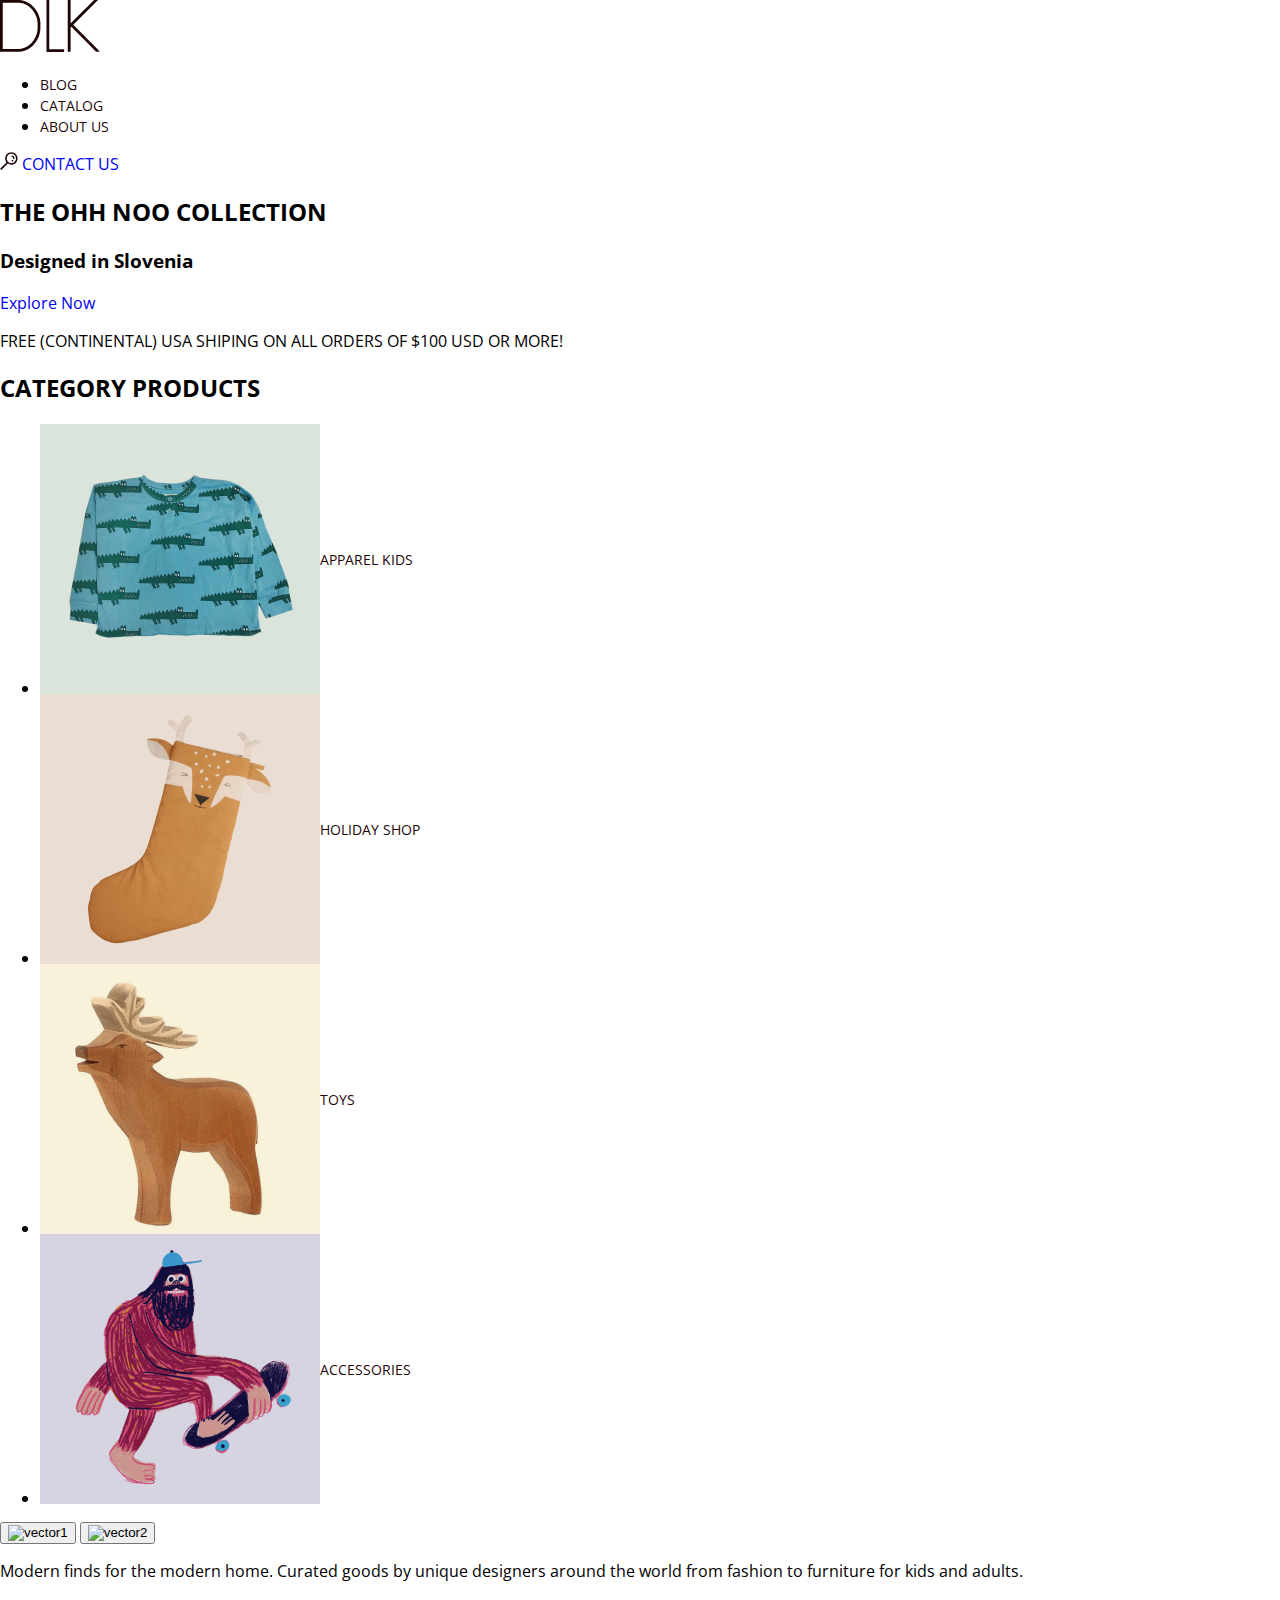
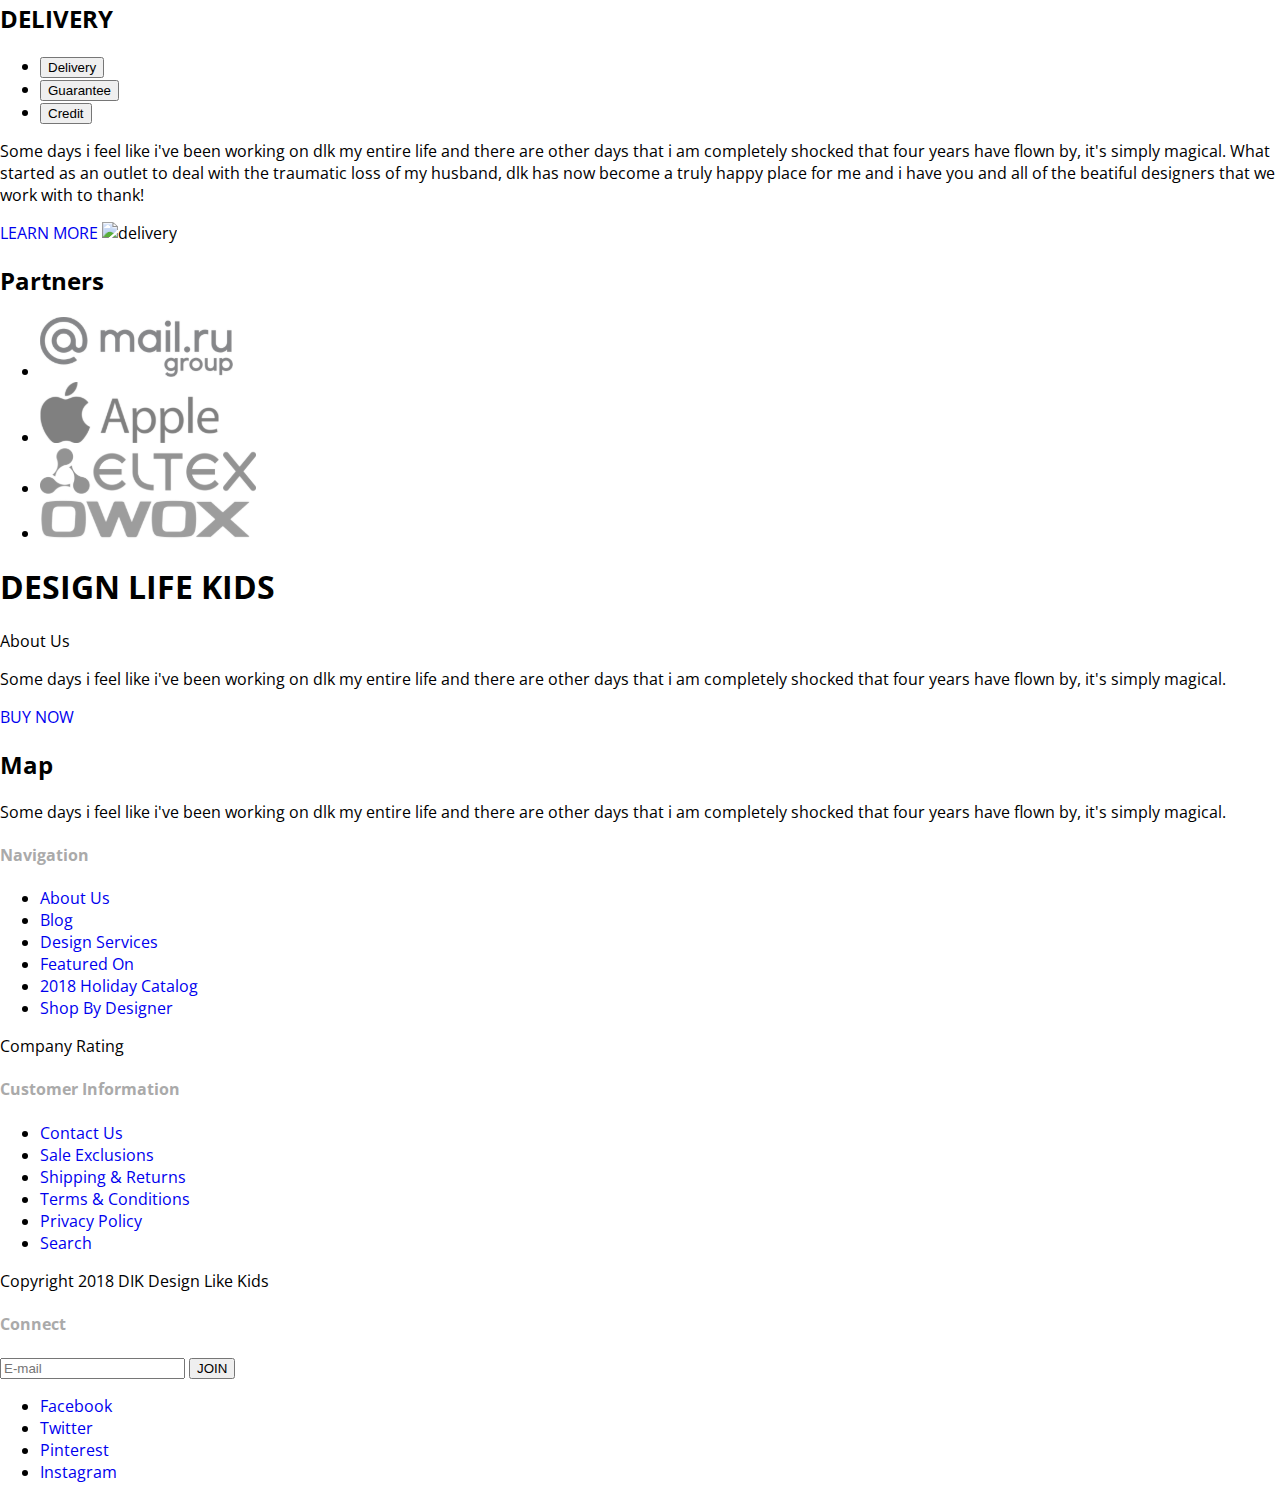
==== commit 1420a6d2: "Merge 1c47ad7e8574c8c9ca90220cdd320b4c8eb6a1f3 into 75a2c0f4f0f4f4c88ceeb3a5da5a442d0bdf331d" ====
--- a/index.html
+++ b/index.html
@@ -2,164 +2,165 @@
 <html lang="en">
 
 <head>
-  <meta charset="UTF-8">
-  <title>Document</title>
+    <meta charset="UTF-8">
+    <title>Document</title>
+    <link href="https://fonts.googleapis.com/css?family=Open+Sans:400,600&display=swap" rel="stylesheet">
+    <link rel="stylesheet" href="https://cdnjs.cloudflare.com/ajax/libs/normalize/8.0.1/normalize.min.css">
+    <link rel="stylesheet" href="/common.css">
 </head>
 
 <body>
-  <header>
-    <a href="index.html">
-      <img class="header-log" src="/logo.png" alt="logo">
-    </a>
-    <nav class="header-nav">
-      <ul>
-        <li><a class="link" href="Blog.html">BLOG</a></li>
-        <li><a class="link" href="Catalog.html">CATALOG</a></li>
-        <li><a class="link" href="#">ABOUT US</a></li>
-      </ul>
-      <img class="header-log" src="/lupa.png" alt="lupa">
-      <a class="link" href="#">CONTACT US</a>
-    </nav>
-  </header>
-  <main>
-    <section class="poster">
-      <h2 class="poster-title">THE OHH NOO COLLECTION</h2>
-      <h3 class="poster-title">Designed in Slovenia</h3>
-      <a class="poster-button button button-grey" href="#">Explore Now</a>
-      <p class="poster-title">FREE (CONTINENTAL) USA SHIPING ON ALL ORDERS OF $100 USD OR MORE!</p>
-    </section>
-    <section class="services">
-      <h2 class="services-title">CATEGORY PRODUCTS</h2>
-      <ul>
-        <li>
-          <a class="link" href="#">
-            <img class="poster-button" src="/poster1.png" alt="poster1">
-            <p>APPAREL KIDS</p>
-          </a>
-        </li>
-        <li>
-          <a class="link" href="#">
-            <img class="poster-button" src="/poster2.png" alt="poster2">
-            <p>HOLIDAY SHOP</p>
-          </a>
-        </li>
-        <li>
-          <a class="link" href="#">
-            <img class="poster-button" src="/poster3.png" alt="poster3">
-            <p>TOYS</p>
-          </a>
-        </li>
-        <li>
-          <a class="link" href="#">
-            <img class="poster-button" src="/poster4.png" alt="poster4">
-            <p>ACCESSORIES</p>
-          </a>
-        </li>
-      </ul>
-      <button>
-        <img class="services-button button" src="/service1.png" alt="service1">
+    <header>
+        <a href="index.html">
+            <img class="header-log" src="image/logo.png" alt="logo">
+        </a>
+        <nav class="header-nav">
+            <ul>
+                <li><a class="link" href="Blog.html">BLOG</a></li>
+                <li><a class="link" href="Catalog.html">CATALOG</a></li>
+                <li><a class="link" href="#">ABOUT US</a></li>
+            </ul>
+            <img class="header-log" src="image/lupa.svg" alt="lupa">
+            <a class="contact-link" href="#">CONTACT US</a>
+        </nav>
+    </header>
+    <main>
+        <section class="poster">
+            <h2 class="poster-title">THE OHH NOO COLLECTION</h2>
+            <h3 class="poster-title">Designed in Slovenia</h3>
+            <a class="poster-button button button-grey" href="#">Explore Now</a>
+            <p class="poster-title">FREE (CONTINENTAL) USA SHIPING ON ALL ORDERS OF $100 USD OR MORE!</p>
+        </section>
+        <section class="services">
+            <h2 class="services-title">CATEGORY PRODUCTS</h2>
+            <ul>
+                <li>
+                    <a class="link" href="#">
+                        <img class="poster-button" src="image/poster1.jpg" alt="poster1">
+                        <p>APPAREL KIDS</p>
+                    </a>
+                </li>
+                <li>
+                    <a class="link" href="#">
+                        <img class="poster-button" src="image/poster2.jpg" alt="poster2">
+                        <p>HOLIDAY SHOP</p>
+                    </a>
+                </li>
+                <li>
+                    <a class="link" href="#">
+                        <img class="poster-button" src="image/poster3.jpg" alt="poster3">
+                        <p>TOYS</p>
+                    </a>
+                </li>
+                <li>
+                    <a class="link" href="#">
+                        <img class="poster-button" src="image/poster4.jpg" alt="poster4">
+                        <p>ACCESSORIES</p>
+                    </a>
+                </li>
+            </ul>
+            <button>
+        <img class="services-button button" src="image/vector1.png" alt="vector1">
       </button>
-      <button>
-        <img class="services-button button" src="/service2.png" alt="service2">
+            <button>
+        <img class="services-button button" src="image/vector2.png" alt="vector2">
       </button>
-      <p>Modern finds for the modern home. Curated goods by unique designers
-        around the world from fashion to furniture for kids and adults.</p>
-    </section>
-    <section class="delivery">
-      <h2 class="delivery-title">DELIVERY</h2>
-      <ul>
-        <li><button>Delivery</button></li>
-        <li><button>Guarantee</button></li>
-        <li><button>Credit</button></li>
-      </ul>
-      <p>Some days i feel like i've been working on dlk my entire life and
-        there are other days that i am completely shocked that four
-        years have flown by, it's simply magical.
-        What started as an outlet to deal with the traumatic loss of my
-        husband, dlk has now become a truly happy place for me and i
-        have you and all of the beatiful designers that we work with
-        to thank!</p>
-      <a class="delivery-button button button-grey" href="#">LEARN MORE</a>
-      <img class="delivery-log" src="/delivery.png" alt="delivery">
-    </section>
-    <section class="partners">
-      <h2 class="hidden">Partners</h2>
-      <ul>
-        <li>
-          <a href="#">
-            <img src="/partner-1.svg" alt="partner-1">Mail.ru group</a></li>
-        <li>
-          <a href="#">
-            <img src="/partner-2.svg" alt="partner-2">Apple</a></li>
-        <li>
-          <a href="#">
-            <img src="/partner-3.svg" alt="partner-3">Eltex</a></li>
-        <li>
-          <a href="#">
-            <img src="/partner-4.svg" alt="pertner-4">OWOX</a></li>
-      </ul>
-    </section>
-    <section>
-      <h1 class="about-us-title">DESIGN LIFE KIDS</h1>
-      <p>About Us</p>
-      <p>Some days i feel like i've been working on dlk my entire life and
-        there are other days that i am completely shocked that four
-        years have flown by, it's simply magical.
-      </p>
-      <a class="about-us-button button button-grey" href="#">BUY NOW</a>
-    </section>
-    <article class="map">
-      <h2 class="hidden">Map</h2>
-      <p class="modal-text">Some days i feel like i've been working on dlk my entire life and
-        there are other days that i am completely shocked that four
-        years have flown by, it's simply magical.</p>
-      <!-- Тут будет карта -->
-    </article>
-  </main>
-  <footer>
-    <section class="footer">
-      <h4 class="footer-title">Navigation</h4>
-      <nav class="footer-nav">
-        <ul>
-          <li><a href="#">About Us</a></li>
-          <li><a href="#">Blog</a></li>
-          <li><a href="#">Design Services</a></li>
-          <li><a href="#">Featured On</a></li>
-          <li><a href="#">2018 Holiday Catalog</a></li>
-          <li><a href="#">Shop By Designer</a></li>
-        </ul>
-      </nav>
-      <p>Company Rating</p>
-    </section>
-    <section>
-      <h4 class="footer-title">Customer Information</h4>
-      <nav class="footer-nav">
-        <ul>
-          <li><a href="#">Contact Us</a></li>
-          <li><a href="#">Sale Exclusions</a></li>
-          <li><a href="#">Shipping & Returns</a></li>
-          <li><a href="#">Terms & Conditions</a></li>
-          <li><a href="#">Privacy Policy</a></li>
-          <li><a href="#">Search</a></li>
-        </ul>
-      </nav>
-      <p>Copyright 2018 DIK Design Like Kids</p>
-    </section>
-    <section>
-      <h4 class="footer-title">Connect</h4>
-      <form>
-        <label for="email" value="E-mail"></label>
-        <input type="email" name="email" placeholder="E-mail">
-        <input type="submit" value="JOIN">
-      </form>
-      <ul>
-        <li><a class="social-link" href="#">Facebook</a></li>
-        <li><a class="social-link" href="#">Twitter</a></li>
-        <li><a class="social-link" href="#">Pinterest</a></li>
-        <li><a class="social-link" href="#">Instagram</a></li>
-      </ul>
-    </section>
-  </footer>
+            <p>Modern finds for the modern home. Curated goods by unique designers around the world from fashion to furniture for kids and adults.</p>
+        </section>
+        <section class="delivery">
+            <h2 class="delivery-title">DELIVERY</h2>
+            <ul>
+                <li><button>Delivery</button></li>
+                <li><button>Guarantee</button></li>
+                <li><button>Credit</button></li>
+            </ul>
+            <p>Some days i feel like i've been working on dlk my entire life and there are other days that i am completely shocked that four years have flown by, it's simply magical. What started as an outlet to deal with the traumatic loss of my husband,
+                dlk has now become a truly happy place for me and i have you and all of the beatiful designers that we work with to thank!</p>
+            <a class="delivery-button button button-grey" href="#">LEARN MORE</a>
+            <img class="delivery-log" src="image/delivery.png" alt="delivery">
+        </section>
+        <section class="partners">
+            <h2 class="hidden">Partners</h2>
+            <ul>
+                <li>
+                    <a href="#">
+                        <img src="image/partner-1.svg" alt="partner-1" alt="Mail.ru group">
+                    </a>
+                </li>
+                <li>
+                    <a href="#">
+                        <img src="image/partner-2.svg" alt="partner-2" alt="Apple">
+                    </a>
+                </li>
+                <li>
+                    <a href="#">
+                        <img src="image/partner-3.svg" alt="partner-3" alt="Eltex">
+                    </a>
+                </li>
+                <li>
+                    <a href="#">
+                        <img src="image/partner-4.svg" alt="pertner-4" alt="OWOX">
+                    </a>
+                </li>
+            </ul>
+        </section>
+        <section>
+            <h1 class="about-us-title">DESIGN LIFE KIDS</h1>
+            <p>About Us</p>
+            <p>Some days i feel like i've been working on dlk my entire life and there are other days that i am completely shocked that four years have flown by, it's simply magical.
+            </p>
+            <a class="about-us-button button button-grey" href="#">BUY NOW</a>
+        </section>
+        <article class="map">
+            <h2 class="hidden">Map</h2>
+            <p class="modal-text">Some days i feel like i've been working on dlk my entire life and there are other days that i am completely shocked that four years have flown by, it's simply magical.</p>
+            <!-- Тут будет карта -->
+        </article>
+    </main>
+    <footer>
+        <section class="footer">
+            <h4 class="footer-title">Navigation</h4>
+            <nav class="footer-nav">
+                <ul>
+                    <li><a href="#">About Us</a></li>
+                    <li><a href="#">Blog</a></li>
+                    <li><a href="#">Design Services</a></li>
+                    <li><a href="#">Featured On</a></li>
+                    <li><a href="#">2018 Holiday Catalog</a></li>
+                    <li><a href="#">Shop By Designer</a></li>
+                </ul>
+            </nav>
+            <p>Company Rating</p>
+        </section>
+        <section>
+            <h4 class="footer-title">Customer Information</h4>
+            <nav class="footer-nav">
+                <ul>
+                    <li><a href="#">Contact Us</a></li>
+                    <li><a href="#">Sale Exclusions</a></li>
+                    <li><a href="#">Shipping & Returns</a></li>
+                    <li><a href="#">Terms & Conditions</a></li>
+                    <li><a href="#">Privacy Policy</a></li>
+                    <li><a href="#">Search</a></li>
+                </ul>
+            </nav>
+            <p>Copyright 2018 DIK Design Like Kids</p>
+        </section>
+        <section>
+            <h4 class="footer-title">Connect</h4>
+            <form>
+                <label for="email" value="E-mail"></label>
+                <input type="email" name="email" placeholder="E-mail">
+                <input type="submit" value="JOIN">
+            </form>
+            <ul>
+                <li><a class="social-link" href="#">Facebook</a></li>
+                <li><a class="social-link" href="#">Twitter</a></li>
+                <li><a class="social-link" href="#">Pinterest</a></li>
+                <li><a class="social-link" href="#">Instagram</a></li>
+            </ul>
+        </section>
+    </footer>
 </body>
 
 </html>--- a/common.css
+++ b/common.css
@@ -0,0 +1,44 @@
+body {
+    font-family: 'Open Sans', sans-serif;
+    margin: 0;
+}
+
+a {
+    text-decoration: none;
+}
+
+html {
+    box-sizing: border-box;
+}
+
+*,
+*::before,
+*::after {
+    box-sizing: inherit;
+}
+
+img {
+    max-width: 100%;
+}
+
+
+/* header */
+
+.link {
+    font-size: 14px;
+    line-height: 19px;
+    color: #1E0606;
+    display: flex;
+    align-items: center;
+    text-transform: uppercase;
+}
+
+.contsct-link {
+    font-weight: bold;
+}
+
+.footer-title {
+    font-size: 16px;
+    line-height: 22px;
+    color: #AAAAAA;
+}